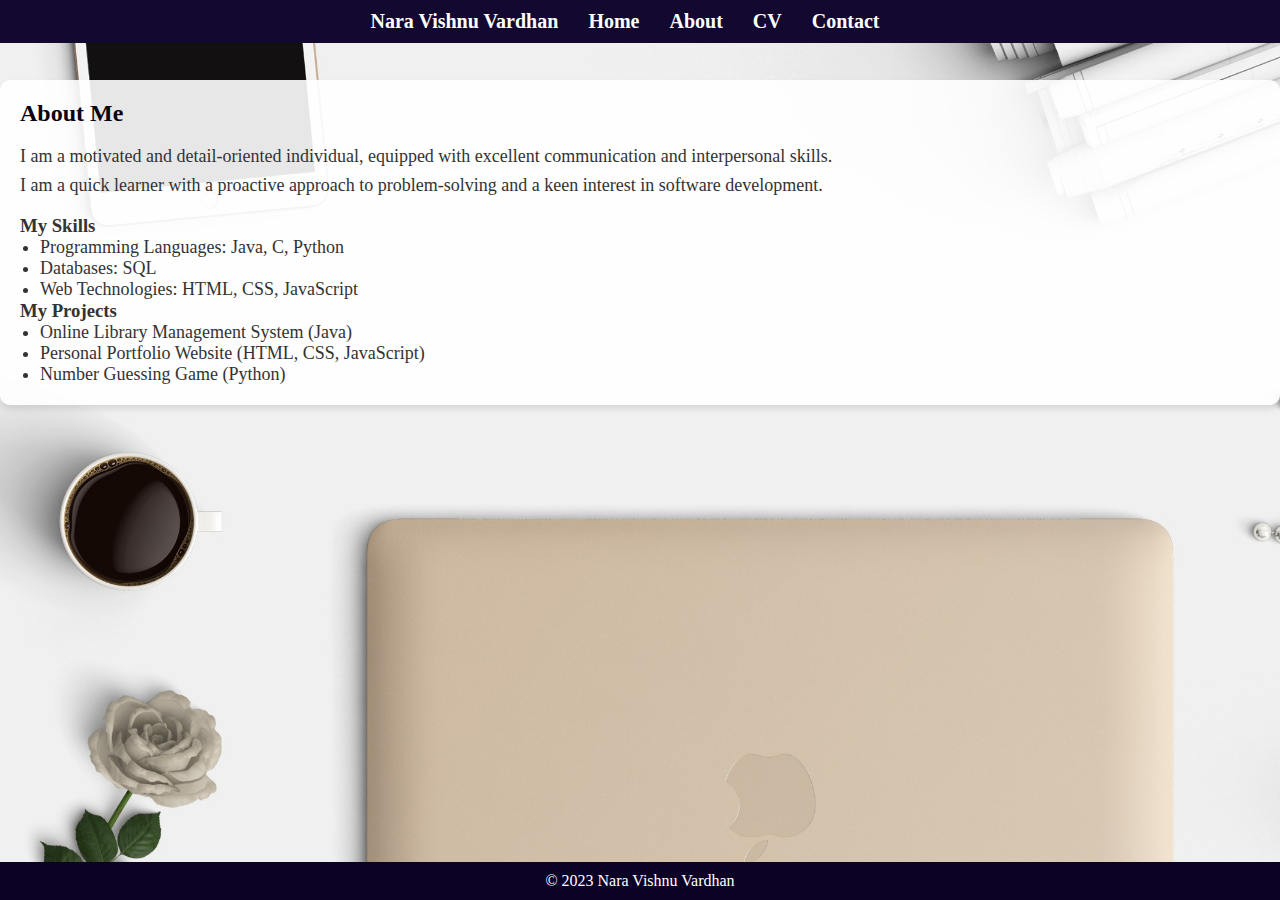
==== about.html @ 7153e440 "Add files via upload" ====
<!DOCTYPE html>
<html lang="en">
<head>
    <meta charset="UTF-8">
    <meta name="viewport" content="width=device-width, initial-scale=1.0">
    <link rel="stylesheet" href="styles.css">
    <title>About Me - Nara Vishnu Vardhan</title>
</head>
<body>
    <header>
        <nav>
            <ul class="menu">
                <li><a href="index.html" class="header-title">Nara Vishnu Vardhan</a></li>
                <li><a href="index.html">Home</a></li>
                <li><a href="about.html">About</a></li>
                <li><a href="cv.html">CV</a></li>
                <li><a href="contact.html">Contact</a></li>
            </ul>
        </nav>
    </header>

    <section class="content">
        <h2>About Me</h2>
        <p>
            I am a motivated and detail-oriented individual, equipped with excellent communication and interpersonal skills. <br>I am a quick learner with a proactive approach to problem-solving and a keen interest in software development.
        </p>
    
        <h3>My Skills</h3>
        <ul>
            <li>Programming Languages: Java, C, Python</li>
            <li>Databases: SQL</li>
            <li>Web Technologies: HTML, CSS, JavaScript</li>
        </ul>
    
        <h3>My Projects</h3>
        <ul>
            <li>Online Library Management System (Java)</li>
            <li>Personal Portfolio Website (HTML, CSS, JavaScript)</li>
            <li>Number Guessing Game (Python)</li>
        </ul>
    </section>
    

    <footer>
        <p>&copy; 2023 Nara Vishnu Vardhan</p>
    </footer>

    <script src="script.js"></script>
</body>
</html>
---- styles.css ----
/* Reset some default styles */
* {
    margin: 0;
    padding: 0;
    box-sizing: border-box;
}

/* Common Styles for All Pages */
body {
    font-family: "Times New Roman", Times, serif;
    background-image: url('background.png');
    background-size: cover;
    background-repeat: no-repeat;
    background-attachment: fixed;
}

header {
    background-color: #13082f;
    color: #fff;
    padding: 10px 0;
    position: fixed;
    top: 0;
    width: 100%;
    text-align: right;
}

.header-title {
    text-align: left;
}
nav {
    display: flex;
    justify-content: center;
}

.menu {
    list-style: none;
    display: flex;
    font-weight: bold;
}

.menu li {
    margin-right: 20px;
}

.menu a {
    text-decoration: none;
    color: #fff;
    font-size: 20px;
    margin-right: 10px;
}

.content {
    background-color: rgba(255, 255, 255, 0.9);
    color: #333;
    font-weight: normal;
    padding: 20px;
    border-radius: 10px;
    box-shadow: 0 4px 6px rgba(0, 0, 0, 0.1);
    margin-top: 80px;
}

.content h2 {
    font-size: 24px;
    margin-bottom: 15px;
    color: #090410;
}

.content p {
    font-size: 18px;
    line-height: 1.6;
    margin-bottom: 15px;
}

.content ul {
    font-size: 18px;
    list-style-type: disc;
    margin-left: 20px;
}

/* Footer Styles */
footer {
    background-color: #0c0226;
    color: #fff;
    padding: 10px 0;
    text-align: center;
    position: fixed;
    bottom: 0;
    width: 100%;
}

/* Additional CSS specific to CV page */
.cv-content {
    max-width: 800px;
    margin: 80px auto 20px;
    padding: 20px;
    background-color: rgba(255, 255, 255, 0.8);
    border-radius: 10px;
    box-shadow: 0 4px 6px rgba(0, 0, 0, 0.1);
}

.cv-heading {
    font-size: 24px;
    margin-bottom: 10px;
}

.cv-section {
    margin-bottom: 20px;
}

.cv-section h3 {
    font-size: 18px;
    margin-bottom: 10px;
}

.cv-section ul {
    list-style: disc;
    margin-left: 20px;
}

.cv-section p {
    margin-bottom: 10px;
}

/* Styles for Image Container */
.image-container {
    position: fixed;
    top: 45%;
    right: 0;
    transform: translateY(-70%);
    max-width: 50%; 
    height: auto;
}

.image-container img {
    max-width: 100%;
    height: auto;
}

/* New Styles for Home Page */
.home-content {
    margin-right: 80px;
    margin-left: 20px; 
    padding-right: 40%; 
}
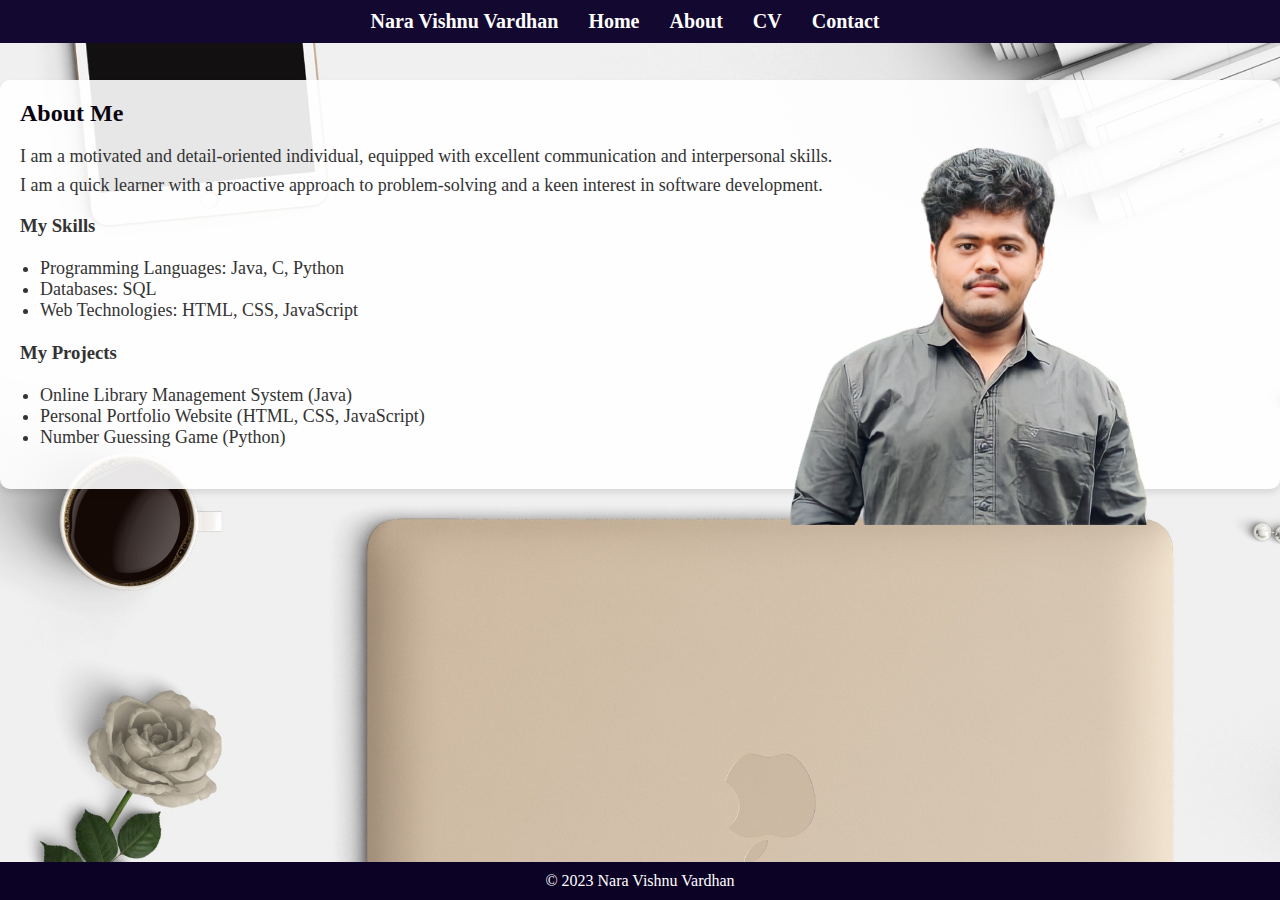
==== commit 8db06d0f: "Add files via upload" ====
--- a/about.html
+++ b/about.html
@@ -27,17 +27,24 @@
     
         <h3>My Skills</h3>
         <ul>
+            <br>
             <li>Programming Languages: Java, C, Python</li>
             <li>Databases: SQL</li>
             <li>Web Technologies: HTML, CSS, JavaScript</li>
+            <br>
         </ul>
     
         <h3>My Projects</h3>
         <ul>
+            <br>
             <li>Online Library Management System (Java)</li>
             <li>Personal Portfolio Website (HTML, CSS, JavaScript)</li>
             <li>Number Guessing Game (Python)</li>
+            <br>
         </ul>
+        <div class="image-container">
+            <img src="photo.png" alt="Your Photo">
+        </div>
     </section>
     
 
